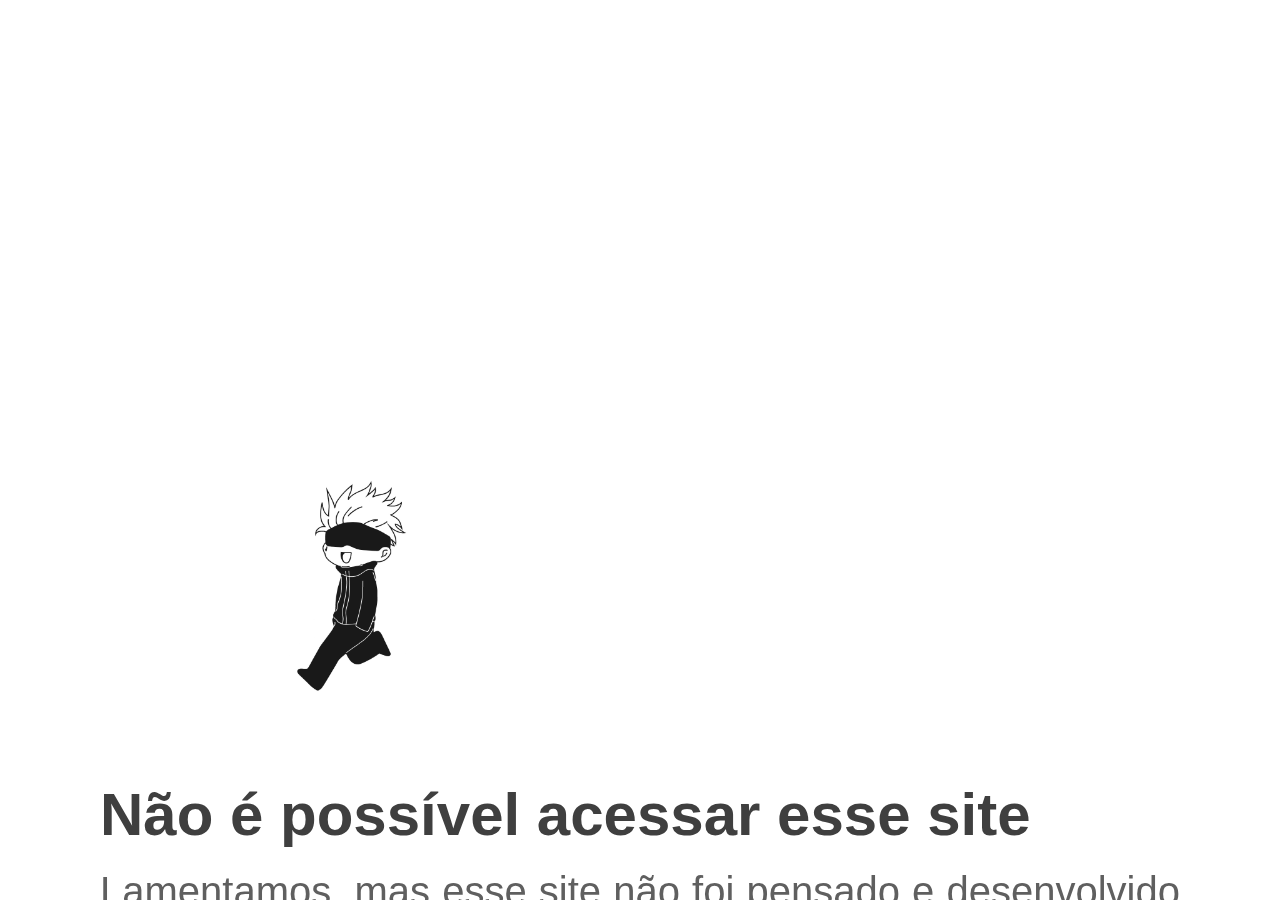
==== index.html @ 95992126 "att" ====
<!DOCTYPE html>
<html translate="no">
<head>
    <meta charset="UTF-8">
    <meta name="viewport" content="width=device-width, initial-scale=1.0">
    <link rel="stylesheet" href="./css/index.css">
    <link rel="icon" type="image/png" href="./img/logo.png">
    <link rel="icon" type="image/png" href="./img/logo.png" sizes="190x190">
    <link href='https://unpkg.com/boxicons@2.1.4/css/boxicons.min.css' rel='stylesheet'>
    <title>Otakupédia</title>

    <!-- <style>
        .error-message {
            display: none;
            height: 100vh;
            background: white;
        }
    </style> -->

    <style>
        .error-message {
          display: none;
          height: 100vh;
          background: white;
        }
    
        /* Aqui estão as regras de estilo que você deseja aplicar quando a largura for maior que 400px */
        @media screen and (min-width: 400px) {
          header {
            display: none;
          }
    
          main {
            display: none;
          }
    
          .error-message {
            /* display: flex;
            flex-direction: column;
            align-items: center;
            padding: 400px 100px;
            width: 100%;
            height: 100vh; */
            display: none;
            position: fixed;
            top: 0;
            left: 0;
            width: 100%;
            height: 100%;
            background: white;
            z-index: 999;
            padding: 400px 100px;
          }
    
          .error-message div img {
            width: 500px;
            opacity: 0.9;
            animation: andando 3s infinite linear;
          }
    
          .error-message div h2 {
            font-size: 60px;
            font-weight: bold;
            color: #3f3f3f;
            margin-bottom: 20px;
          }
    
          .error-message div p {
            font-size: 40px;
            color: #5f5f5f;
            text-align: justify;
          }
    
          @keyframes andando {
            0% {
              transform: translateX(800px);
            }
            100% {
              transform: translateX(-400px);
            }
          }
        }
    </style>

</head>

<body id="body-index">

    

    <header class="main-header">

        <div class="title">OTAKUPEDIA</div>

        <div>
            <nav class="navbar">

                <div class="hamburger-menu">
                    <div class="line"></div>
                    <div class="line"></div>
                    <div class="line"></div>
                </div>
    
                <ul class="menu-items">

                    <li>
                        <a href="index.html" class="active">
                            <i class='bx bxs-home'></i>
                            Início
                        </a>
                    </li>
                    <li>
                        <a href="animes.html">
                            <i class='bx bxs-video-recording' ></i>
                            Animes
                        </a>
                    </li>
                    <li>
                        <a href="mangas.html">
                            <i class='bx bxs-book-content'></i>
                            Mangás
                        </a>
                    </li>

                    <div id="sociais">
                        <a href="#"><i class='bx bxl-facebook-circle'></i></a>
                        <a href="#"><i class='bx bxl-instagram-alt'></i></a>
                        <a href="https://www.linkedin.com/in/lucasrochapng/"><i class='bx bxl-linkedin-square'></i></a>
                        <a href="https://github.com/lucasrochapng"><i class='bx bxl-github'></i></a>
                    </div>

                </ul>
    
            </nav>
        </div>

        

    </header>

    <main>

        <h2 id="top">Top Animes</h2>

        <!-- top 1 -->
        <div class="card-rank">
            <div class="card-rank-img">
                <img src="./img/rank-naruto.jpg" alt="top1">
            </div>
            <div class="card-rank-text" id="naruto">
                <h2>Naruto</h2>
                <p>702 episódios</p>
            </div>
            <div class="card-rank-position" id="rank-position1">
                <h2 class="rank"><small>#</small>1</h2>
            </div>
        </div>

        <!-- top 2 -->
        <div class="card-rank">
            <div class="card-rank-img">
                <img src="./img/rank-jujutsu.jpg" alt="top2">
            </div>
            <div class="card-rank-text" id="jujutsu">
                <h2>Jujutsu</h2>
                <p>47 episódios</p>
            </div>
            <div class="card-rank-position">
                <h2 class="rank"><small>#</small>2</h2>
            </div>
        </div>

        <!-- top 3 -->
        <div class="card-rank">
            <div class="card-rank-img">
                <img src="./img/rank-bleach.jpg" alt="top3">
            </div>
            <div class="card-rank-text" id="bleach">
                <h2>Bleach</h2>
                <p>392 episódios</p>
            </div>
            <div class="card-rank-position">
                <h2 class="rank"><small>#</small>3</h2>
            </div>
        </div>

    </main>

    <div class="error-message">
        <div>
            <img src="./img/gojo-correndo.gif" alt="imagem">
            <h2>Não é possível acessar esse site</h2>
            <p>Lamentamos, mas esse site não foi pensado e desenvolvido para desktop, abra o site em um navegador mobile.</p>
        </div>
    </div>

    <script>
        // Verifica se a largura da tela é maior que 400px
        if (window.innerWidth > 400) {
          // Seleciona o header e a main e oculta ambos
          document.querySelector('header').style.display = 'none';
          document.querySelector('main').style.display = 'none';
    
          // Mostra a div de erro
          document.querySelector('.error-message').style.display = 'flex';
        }
    </script>

    
    <script src="./js/script.js" id="script-index"></script>

</body>
</html>
---- css/index.css ----
@import url("https://fonts.googleapis.com/css2?family=Poppins:wght@300;400;500;600;700;800;900&display=swap");

* {
  margin: 0;
  padding: 0;
  box-sizing: border-box;
  font-size: 18px;
}

body {
  margin: 0;
  font-family: Arial, sans-serif;
  background-color: #1f1f1f;
  
}

main {
  display: flex;
  flex-direction: column;
  align-items: center;
  gap: 5px;
}

#top {
  color: white;
  font-family: "Poppins", sans-serif;
  margin-top: 15px;
}

.card-rank {
  display: flex;
  align-items: center;
  justify-content: space-between;
  background-color: grey;
  width: 95%;
  height: 64px;
  margin-top: 12px;
  border: 2px solid rgb(32, 136, 255);
  border-radius: 15px 2px 15px 2px;
  font-family: "Poppins", sans-serif;
}

.card-rank-img {
  width: 60px;
  height: 60px;
}

.card-rank-img img{
  width: 60px;
  /* height: 60px; */
  height: 100%;
  border-radius: 13px 0 0 0;
}

.card-rank-text {
  display: flex;
  flex-direction: column;
  justify-content:left;
  align-items: start;
}

#naruto {
  margin-left: -112px;
}

#jujutsu {
  margin-left: -105px;
}

#bleach {
  margin-left: -112px;
}

.card-rank-text h2 {
  font-size: 25px;
  color: #333;
  margin-bottom: -7px;
}

.card-rank-text p {
  font-size: 12px;
  color: #494949;
  margin-bottom: 4px;
}

.card-rank-position {
  background: rgb(32, 136, 255);
  border-bottom-right-radius: 10px;
  color: white;
  height: 100%;
}

.card-rank-position h2 {
  font-size: 40px;
  padding: 0 15px 0 15px;
}

#rank-position1 {
  padding: 0 4px 4px 4px;
}

.card-rank-position h2 small {
  font-size: 30px;
}

/* .gojo {
  background-color: #000000;
}

.gojo img {
  width: 100%;
  background-size: cover;
  background-position: center;
} */
  
  .main-header {
    background-color: #333;
    color: rgb(32, 136, 255);
    display: flex;
    justify-content: space-between;
    align-items: center;
    padding: 15px;
  }
  
  .title {
    font-size: 24px;
    font-weight: bold;
    font-family: "Poppins", sans-serif;
  }

  .filtro-pesquisa input {
    border-radius: 5px;
    background: #494949;
    height: 37px;
    border: none;
    outline: none;
  }

  input:focus {
    border: 2px solid rgb(32, 136, 255) !important;
  }

  .filtro-pesquisa input::placeholder {
    color: grey;
  }

  input {
    color: grey;
    padding-left: 10px;
  }
  
  .navbar {
    display: flex;
    align-items: center;
    position: relative;
  }

  .menu-items {

    list-style-type: none;
    /* padding: 0; */
    display: none;
    position: fixed;
    top: 0;
    right: 0;
    height: 100vh;
    width: 50%;
    background-color: #333;
    
    margin: 0;
    padding: 10px;
    border-radius: 0;
    box-shadow: 0 0 10px rgba(0, 0, 0, 0.2);
    z-index: 1000;
    text-align: end;
    padding-top: 60px;
    padding-right: 15px;
    padding-left: 15px;
    animation: slide 0.3s ease forwards;
  }

  .menu-items div:last-of-type {
    position: absolute;
    bottom: 65px;
  }
  
  .menu-items.active {
    display: block;
  }
  
  .menu-items li {
    margin-bottom: 15px;
  }

  .menu-items li a i {
    padding-top: 1px;
  }
  
  .menu-items li a ,
  .menu-items li a i {
    display: flex;
    justify-content: start;
    gap: 15px;
    color: #fff;
    text-decoration: none;
  }

  .menu-items li a.active,
  .menu-items li a.active i {
    color: rgb(32, 136, 255);
    font-weight: bold;
  }

  .hamburger-menu {
    cursor: pointer;
    display: flex;
    flex-direction: column;
    justify-content: space-between;
    height: 20px;
    width: 25px;
    /* position: fixed; */
    position: relative;
    /* top: 23px;
    right: 20px; */
    z-index: 1100;
    
  }
  
  .line {
    background-color: #fff;
    height: 3px;
    width: 100%;
    transition: all 0.3s ease;
    margin: 2px 0;
  }

  .menu-items div a i {
    color: rgb(80, 80, 80);
    font-size: 30px;
  }

  #sociais {
    display: flex;
    justify-content: center;
    align-items: center;
    gap: 10px;
    padding-top: 10px;
  }

  @keyframes slide {
    from {
      transform: translateX(100%);   
    }
    to {

      transform: translateX(0);
    }
  }
  
  /* @media (min-width: 768px) {
    .menu-items {
      position: static;
      display: flex;
      background-color: transparent;
      padding: 0;
      box-shadow: none;
    }
  
    .menu-items.active {
      display: flex;
      flex-direction: row;
    }
  
    .menu-items li {
      margin: 0 10px;
    }
  } */
/*   
  @media (min-width: 400px) {
    
    header {
      display: none;
    }

    main {
      display: none;
    }

    #script-input {
      display: none;
    }

    .error-message {
      display: flex;
      flex-direction: column;
      align-items: center;
      justify-content: center;
      padding: 20px;
    }

    .error-message div img {
      width: 300px;
      opacity: 0.9;
      animation: andando 8s infinite linear;
    }

    .error-message div h2 {
      font-size: 30px;
      font-weight: bold;
      color: #3f3f3f;
      margin-bottom: 20px;
    }

    .error-message div p {
      font-size: 20px;
      color: #5f5f5f;
      text-align: justify;
    }

    @keyframes andando {
      0% {
        transform:translateX(420px);
      }
      100% {
        transform: translateX(-220px);
      }
    }

  } */
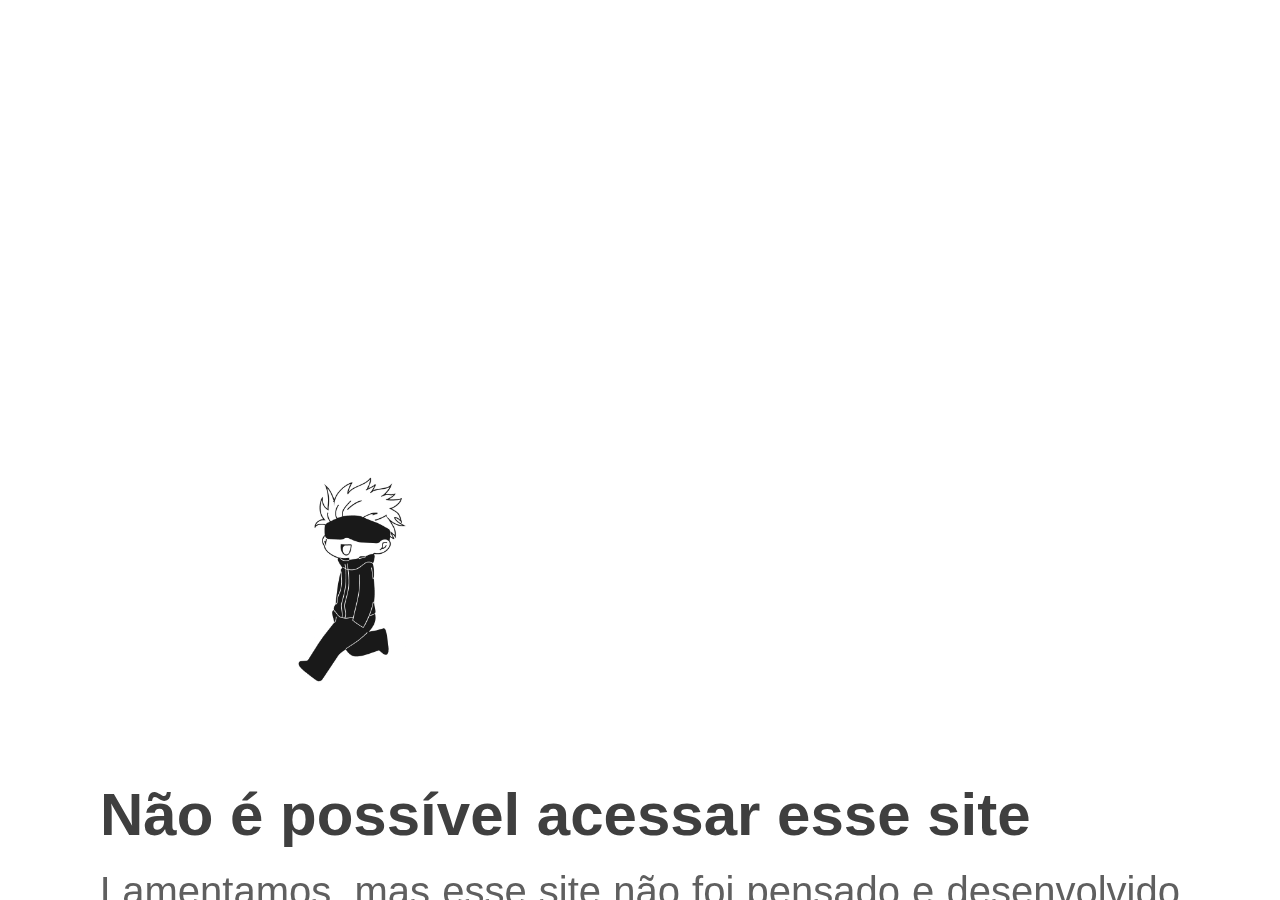
==== commit 5746f030: "carregar" ====
--- a/index.html
+++ b/index.html
@@ -9,14 +9,6 @@
     <link href='https://unpkg.com/boxicons@2.1.4/css/boxicons.min.css' rel='stylesheet'>
     <title>Otakupédia</title>
 
-    <!-- <style>
-        .error-message {
-            display: none;
-            height: 100vh;
-            background: white;
-        }
-    </style> -->
-
     <style>
         .error-message {
           display: none;
@@ -35,12 +27,6 @@
           }
     
           .error-message {
-            /* display: flex;
-            flex-direction: column;
-            align-items: center;
-            padding: 400px 100px;
-            width: 100%;
-            height: 100vh; */
             display: none;
             position: fixed;
             top: 0;
@@ -85,6 +71,11 @@
 </head>
 
 <body id="body-index">
+
+    <div id="tela-carregamento" class="tela-carregamento">
+        <img src="./img/gojo-esperando.jpg" alt="Carregando...">
+        <p class="texto-carregando">Carregando</p>
+    </div>
 
     
 
--- a/css/index.css
+++ b/css/index.css
@@ -257,73 +257,49 @@
     }
   }
   
-  /* @media (min-width: 768px) {
-    .menu-items {
-      position: static;
-      display: flex;
-      background-color: transparent;
-      padding: 0;
-      box-shadow: none;
-    }
-  
-    .menu-items.active {
-      display: flex;
-      flex-direction: row;
-    }
-  
-    .menu-items li {
-      margin: 0 10px;
-    }
-  } */
-/*   
-  @media (min-width: 400px) {
-    
-    header {
-      display: none;
-    }
-
-    main {
-      display: none;
-    }
-
-    #script-input {
-      display: none;
-    }
-
-    .error-message {
-      display: flex;
-      flex-direction: column;
-      align-items: center;
-      justify-content: center;
-      padding: 20px;
-    }
-
-    .error-message div img {
-      width: 300px;
-      opacity: 0.9;
-      animation: andando 8s infinite linear;
-    }
-
-    .error-message div h2 {
-      font-size: 30px;
-      font-weight: bold;
-      color: #3f3f3f;
-      margin-bottom: 20px;
-    }
-
-    .error-message div p {
-      font-size: 20px;
-      color: #5f5f5f;
-      text-align: justify;
-    }
-
-    @keyframes andando {
-      0% {
-        transform:translateX(420px);
-      }
-      100% {
-        transform: translateX(-220px);
-      }
-    }
-
-  } */
+
+  .tela-carregamento {
+    display: none;
+    /* height: 100vh; */
+    margin: 0;
+    /* display: flex; */
+    /* flex-direction: column; */
+    /* justify-content: center; */
+    /* align-items: left; */
+    /* text-align: left; */
+    position: fixed;
+    z-index: 9999999;
+    gap: 5px;
+    /* background-color: rgb(247, 247, 247); */
+    padding-left: 130px;
+    padding-top: 220px;
+  }
+
+  .tela-carregamento img {
+    width: 200px;
+    margin-left: -40px;
+    margin-bottom: -30px;
+  }
+
+  .texto-carregando {
+    font-size: 24px;
+    /* font-weight: bold; */
+    color: white;
+  }
+
+  .texto-carregando:after {
+    content: '';
+    animation: dots 1.5s infinite linear;
+}
+
+@keyframes dots {
+    0% {
+        content: '.';
+    }
+    33% {
+        content: '..';
+    }
+    66% {
+        content: '...';
+    }
+}
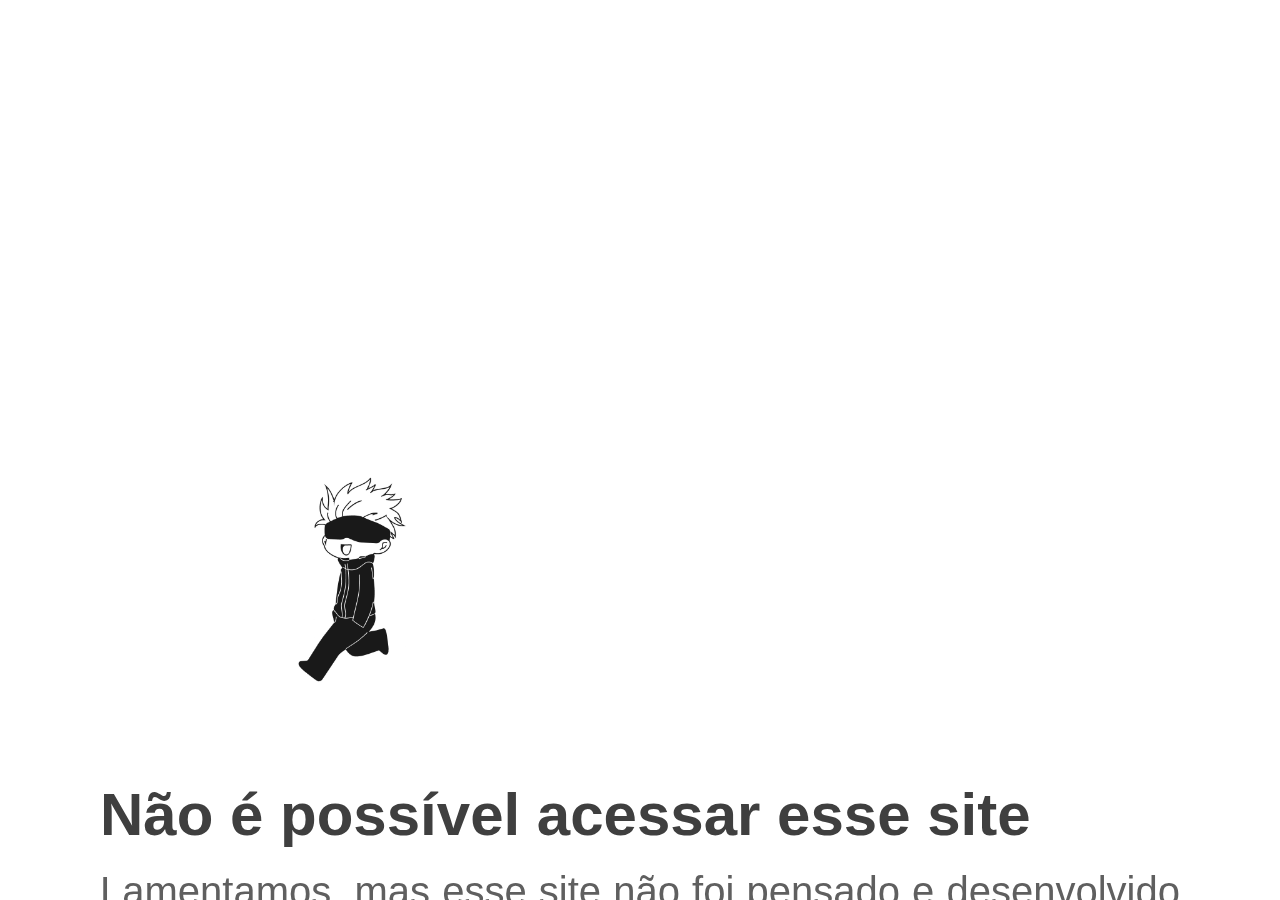
==== commit a14f917c: "att" ====
--- a/index.html
+++ b/index.html
@@ -72,10 +72,6 @@
 
 <body id="body-index">
 
-    <div id="tela-carregamento" class="tela-carregamento">
-        <img src="./img/gojo-esperando.jpg" alt="Carregando...">
-        <p class="texto-carregando">Carregando</p>
-    </div>
 
     
 
--- a/css/index.css
+++ b/css/index.css
@@ -257,49 +257,3 @@
     }
   }
   
-
-  .tela-carregamento {
-    display: none;
-    /* height: 100vh; */
-    margin: 0;
-    /* display: flex; */
-    /* flex-direction: column; */
-    /* justify-content: center; */
-    /* align-items: left; */
-    /* text-align: left; */
-    position: fixed;
-    z-index: 9999999;
-    gap: 5px;
-    /* background-color: rgb(247, 247, 247); */
-    padding-left: 130px;
-    padding-top: 220px;
-  }
-
-  .tela-carregamento img {
-    width: 200px;
-    margin-left: -40px;
-    margin-bottom: -30px;
-  }
-
-  .texto-carregando {
-    font-size: 24px;
-    /* font-weight: bold; */
-    color: white;
-  }
-
-  .texto-carregando:after {
-    content: '';
-    animation: dots 1.5s infinite linear;
-}
-
-@keyframes dots {
-    0% {
-        content: '.';
-    }
-    33% {
-        content: '..';
-    }
-    66% {
-        content: '...';
-    }
-}
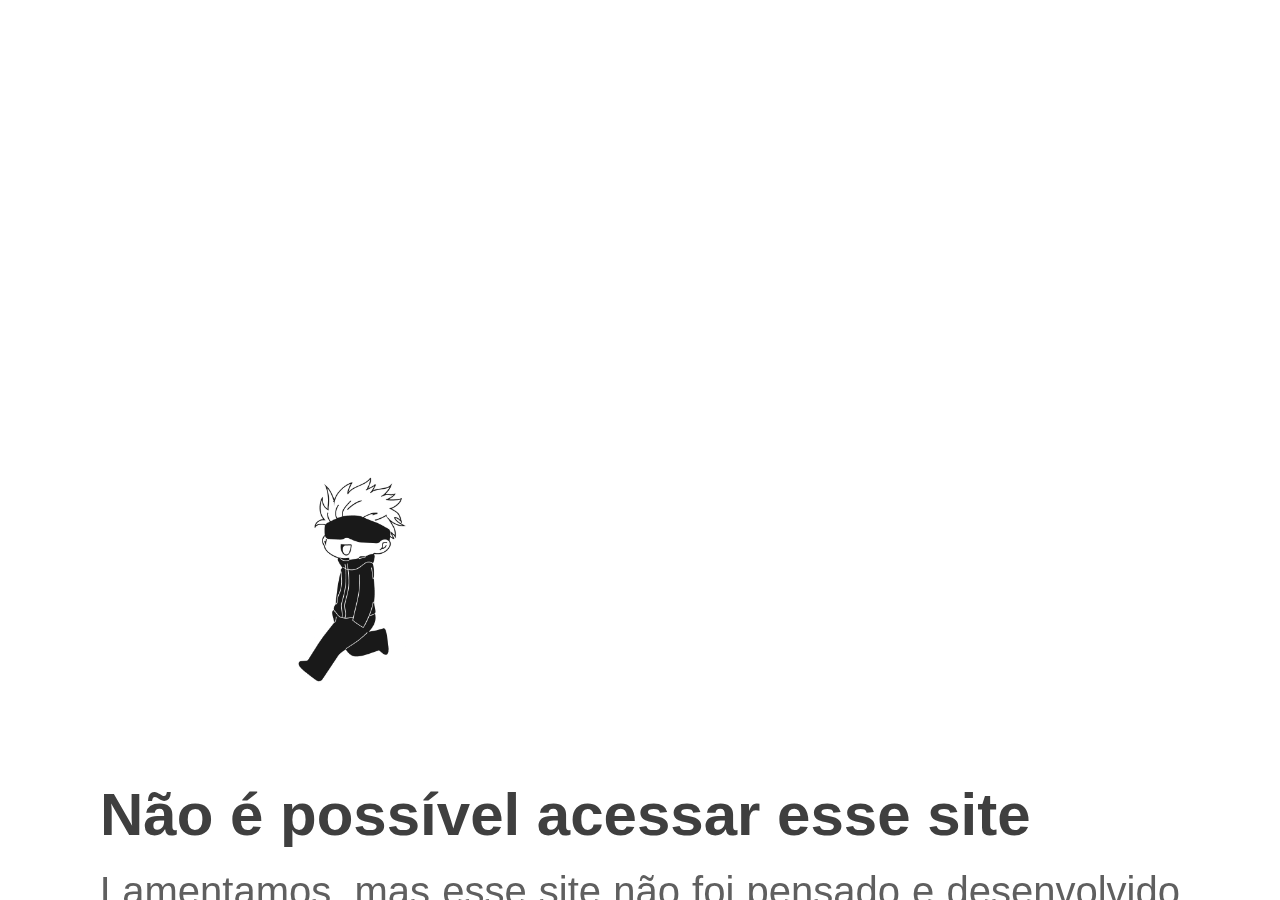
==== commit 7539a5c0: "att" ====
--- a/index.html
+++ b/index.html
@@ -127,9 +127,10 @@
 
     <main>
 
-        <h2 id="top">Top Animes</h2>
-
-        <!-- top 1 -->
+        <img id="wallpaper" src="./img/wallpaper-index.jpg" alt="imagem-wallpaper">
+
+        <!-- <h2 id="top">Top Animes</h2>
+
         <div class="card-rank">
             <div class="card-rank-img">
                 <img src="./img/rank-naruto.jpg" alt="top1">
@@ -143,7 +144,6 @@
             </div>
         </div>
 
-        <!-- top 2 -->
         <div class="card-rank">
             <div class="card-rank-img">
                 <img src="./img/rank-jujutsu.jpg" alt="top2">
@@ -157,7 +157,6 @@
             </div>
         </div>
 
-        <!-- top 3 -->
         <div class="card-rank">
             <div class="card-rank-img">
                 <img src="./img/rank-bleach.jpg" alt="top3">
@@ -169,7 +168,17 @@
             <div class="card-rank-position">
                 <h2 class="rank"><small>#</small>3</h2>
             </div>
-        </div>
+        </div> -->
+
+        <a class="suporte" href="./sup/index.html">
+            <i class='bx bx-support'></i>
+        </a>
+
+
+
+
+
+
 
     </main>
 
--- a/css/index.css
+++ b/css/index.css
@@ -14,11 +14,26 @@
   
 }
 
-main {
+/* main {
   display: flex;
   flex-direction: column;
   align-items: center;
   gap: 5px;
+} */
+
+main {
+  display: flex;
+  flex-direction: column;
+  align-items: center;
+  gap: 5px;
+  height: 100vh;
+  background-image: linear-gradient( 180deg, rgba(0, 0, 0, 0.37), black, black);
+}
+
+#wallpaper {
+  /* display: none; */
+  width: 400px;
+  z-index: -1;
 }
 
 #top {
@@ -120,6 +135,7 @@
     justify-content: space-between;
     align-items: center;
     padding: 15px;
+    width: 100%; /*! se der erro remover */
   }
   
   .title {
@@ -257,3 +273,62 @@
     }
   }
   
+.lista-container {
+  width: 100%; /* largura desejada da tela */
+  overflow-x: auto; /* permite a rolagem horizontal quando necessário */
+  white-space: nowrap; /* impede que os itens quebrem para outra linha */
+  background-color: #333;
+  position: relative;
+  padding: 10px;
+}
+
+.lista-container::-webkit-scrollbar {
+  display: none; /* Sarafi e Chrome */
+}
+
+.lista-status {
+  list-style-type: none;
+}
+
+.lista-status li {
+  display: inline-block;
+  margin-right: 5px;
+  margin-left: 5px;
+  color: white;
+  position: relative;
+}
+
+.lista-status li:last-child {
+  margin-right: 15px; /* Ajuste o valor conforme necessário */
+}
+
+
+.linha-selecionada {
+  position: absolute;
+  bottom: 0;
+  height: 3px;
+  background-color: white;
+  transition: left 0.3s ease-in-out, width 0.3s ease-in-out;
+}
+
+/*! suporte ---------- */
+
+.suporte {
+  width: 50px;
+  height: 50px;
+  background-color: rgb(32, 136, 255);
+  border-radius: 50px;
+  display: flex;
+  align-items: center;
+  justify-content: center;
+  box-shadow: 0 0 10px 2px rgba(0, 0, 0, 0.418);
+  position: fixed;
+  bottom: 20px;
+  right: 20px;
+  text-decoration: none;
+}
+
+.suporte i {
+  font-size: 30px;
+  color: white;
+}